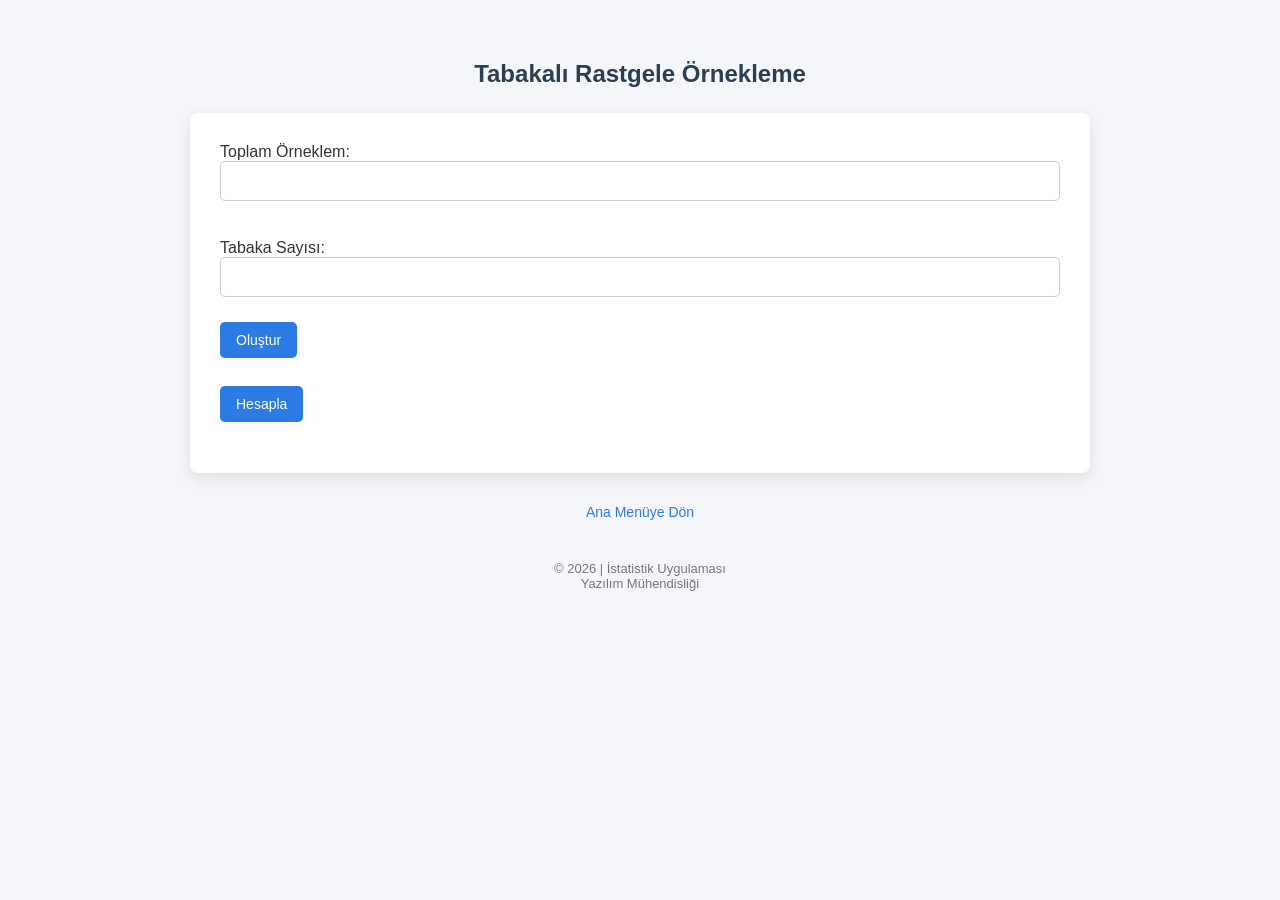
==== src/main/resources/static/tabakalıRassal.html @ e3557b9c "Initial commit" ====
<!-- <!doctype html>
<html>
  <head>
    <meta charset="UTF-8" />
    <title>Statistics</title>
    <link rel="stylesheet" type="text/css" href="css/style.css" />
  </head>
  <body>
<div class="container">
    <h2>Maximum, Minimum ve X Değerlerini Giriniz</h2>
<div class="form-group">
    <input id="max" placeholder="Maximum Değer" />
    <input id="min" placeholder="Minimum Değer" />
    <input id="x" placeholder="X Değeri" />
    <button onclick="Value()">Basit Rassal Örnekleme Hesapla</button>
    <p id="result"></p>
     </div>
     <div class="back-link">
  <a href="index.html">Ana Menüye Dön</a>
</div>
   </div>
 <footer class="footer">
  © 2026 | İstatistik Uygulaması <br />
  Yazılım Mühendisliği
</footer>
    <script>
      function Value() {
        let max = document.getElementById("max").value;
        let min = document.getElementById("min").value;
        let x = document.getElementById("x").value;

        fetch("http://localhost:8080/basitRassal", {
          method: "POST",
          headers: {
            "Content-Type": "application/json",
          },
          body: JSON.stringify({ max, min, x }),
        })
          .then((res) => res.text())
          .then((data) => {
            document.getElementById("result").innerText =
              "Basit Rassal Örnekleme: " + data;
          });
      }
    </script>
  </body>
</html> -->
<!doctype html>
<html lang="tr">
  <head>
    <meta charset="UTF-8" />
    <title>Tabakalı Rastgele Örnekleme</title>
    <link rel="stylesheet" type="text/css" href="css/style.css" />
  </head>
  <body>
    <h2>Tabakalı Rastgele Örnekleme</h2>
    <div class="container">
      <label>Toplam Örneklem:</label>
      <input type="number" id="sampleSize" /><br /><br />

      <label>Tabaka Sayısı:</label>
      <input type="number" id="strataCount" />
      <button onclick="createStrata()">Oluştur</button>

      <div id="strataArea"></div>

      <br />
      <button onclick="sendData()">Hesapla</button>

      <pre id="result"></pre>
    </div>
    <div class="back-link">
      <a href="index.html">Ana Menüye Dön</a>
    </div>
    <footer class="footer">
      © 2026 | İstatistik Uygulaması <br />
      Yazılım Mühendisliği
    </footer>
    <script>
      function createStrata() {
        const count = document.getElementById("strataCount").value;
        const area = document.getElementById("strataArea");
        area.innerHTML = "";

        for (let i = 0; i < count; i++) {
          area.innerHTML += `
      <label>Tabaka ${i + 1} Kişi Sayısı:</label>
      <input type="number" class="stratum"><br><br>
    `;
        }
      }

      function sendData() {
        const sampleSize = parseInt(
          document.getElementById("sampleSize").value,
        );
        const strataInputs = document.querySelectorAll(".stratum");

        let strataSizes = [];
        strataInputs.forEach((input) => {
          strataSizes.push(parseInt(input.value));
        });

        fetch("http://localhost:8080/tabakalıRassal", {
          method: "POST",
          headers: { "Content-Type": "application/json" },
          body: JSON.stringify({
            totalSampleSize: sampleSize,
            strataSizes: strataSizes,
          }),
        })
          .then((res) => res.json())
          .then((data) => {
            document.getElementById("result").innerText = JSON.stringify(
              data,
              null,
              2,
            );
          });
      }
    </script>
  </body>
</html>
---- src/main/resources/static/css/style.css ----
* {
  box-sizing: border-box;
  font-family: "Segoe UI", Arial, sans-serif;
}

body {
  background-color: #f4f6f9;
  margin: 0;
  padding: 40px;
  color: #333;
}

h2 {
  text-align: center;
  margin-bottom: 25px;
  color: #2c3e50;
}

.container {
  max-width: 900px;
  margin: auto;
  background: white;
  padding: 30px;
  border-radius: 8px;
  box-shadow: 0 5px 15px rgba(0, 0, 0, 0.1);
}

input {
  width: 100%;
  padding: 10px;
  margin-bottom: 20px;
  font-size: 16px;
  border-radius: 5px;
  border: 1px solid #ccc;
}

button {
  background-color: #2c7be5;
  color: white;
  border: none;
  padding: 10px 16px;
  margin: 5px 0;
  font-size: 14px;
  border-radius: 5px;
  cursor: pointer;
  transition: 0.2s;
}

button:hover {
  background-color: #1a5dcc;
}

.result {
  margin-bottom: 15px;
  padding: 10px;
  background: #f1f3f5;
  border-left: 4px solid #2c7be5;
  border-radius: 4px;
}

table {
  width: 100%;
  border-collapse: collapse;
  margin-top: 10px;
}

th {
  background-color: #2c7be5;
  color: white;
  padding: 8px;
}

td {
  padding: 8px;
  text-align: center;
  border: 1px solid #ddd;
}

.form-group {
  margin-bottom: 20px;
}
h3 {
  margin-top: 25px;
  color: #1f3a5f;
}
table tr:nth-child(even) {
  background-color: #f8f9fa;
}

table tr:hover {
  background-color: #e9ecef;
}
.footer {
  margin-top: 40px;
  text-align: center;
  font-size: 13px;
  color: #777;
}
.back-link {
  margin-top: 30px;
  text-align: center;
}

.back-link a {
  text-decoration: none;
  color: #2c7be5;
  font-weight: 500;
  font-size: 14px;
}

.back-link a:hover {
  text-decoration: underline;
}
---- src/main/resources/static/css/style.css ----
* {
  box-sizing: border-box;
  font-family: "Segoe UI", Arial, sans-serif;
}

body {
  background-color: #f4f6f9;
  margin: 0;
  padding: 40px;
  color: #333;
}

h2 {
  text-align: center;
  margin-bottom: 25px;
  color: #2c3e50;
}

.container {
  max-width: 900px;
  margin: auto;
  background: white;
  padding: 30px;
  border-radius: 8px;
  box-shadow: 0 5px 15px rgba(0, 0, 0, 0.1);
}

input {
  width: 100%;
  padding: 10px;
  margin-bottom: 20px;
  font-size: 16px;
  border-radius: 5px;
  border: 1px solid #ccc;
}

button {
  background-color: #2c7be5;
  color: white;
  border: none;
  padding: 10px 16px;
  margin: 5px 0;
  font-size: 14px;
  border-radius: 5px;
  cursor: pointer;
  transition: 0.2s;
}

button:hover {
  background-color: #1a5dcc;
}

.result {
  margin-bottom: 15px;
  padding: 10px;
  background: #f1f3f5;
  border-left: 4px solid #2c7be5;
  border-radius: 4px;
}

table {
  width: 100%;
  border-collapse: collapse;
  margin-top: 10px;
}

th {
  background-color: #2c7be5;
  color: white;
  padding: 8px;
}

td {
  padding: 8px;
  text-align: center;
  border: 1px solid #ddd;
}

.form-group {
  margin-bottom: 20px;
}
h3 {
  margin-top: 25px;
  color: #1f3a5f;
}
table tr:nth-child(even) {
  background-color: #f8f9fa;
}

table tr:hover {
  background-color: #e9ecef;
}
.footer {
  margin-top: 40px;
  text-align: center;
  font-size: 13px;
  color: #777;
}
.back-link {
  margin-top: 30px;
  text-align: center;
}

.back-link a {
  text-decoration: none;
  color: #2c7be5;
  font-weight: 500;
  font-size: 14px;
}

.back-link a:hover {
  text-decoration: underline;
}
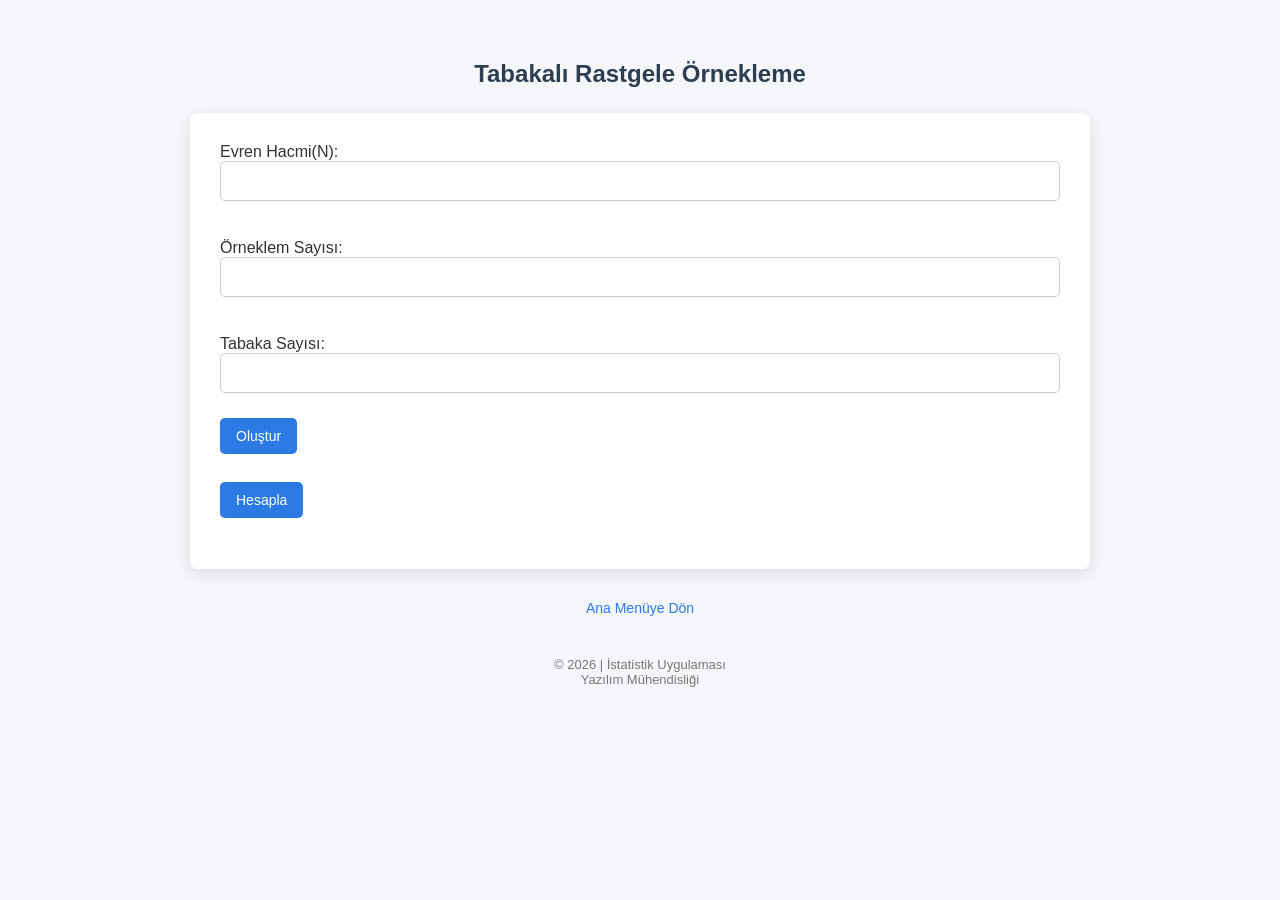
==== commit a8213b61: "changed" ====
--- a/src/main/resources/static/tabakalıRassal.html
+++ b/src/main/resources/static/tabakalıRassal.html
@@ -55,8 +55,11 @@
   <body>
     <h2>Tabakalı Rastgele Örnekleme</h2>
     <div class="container">
-      <label>Toplam Örneklem:</label>
+      <label>Evren Hacmi(N):</label>
       <input type="number" id="sampleSize" /><br /><br />
+
+      <label>Örneklem Sayısı:</label>
+      <input type="number" id="numberofsamples" /><br /><br />
 
       <label>Tabaka Sayısı:</label>
       <input type="number" id="strataCount" />
@@ -84,38 +87,52 @@
 
         for (let i = 0; i < count; i++) {
           area.innerHTML += `
-      <label>Tabaka ${i + 1} Kişi Sayısı:</label>
-      <input type="number" class="stratum"><br><br>
-    `;
+                  <label>Tabaka ${i + 1} Boyutu:</label>
+                  <input type="number" class="stratum"><br><br>
+                `;
         }
       }
 
       function sendData() {
-        const sampleSize = parseInt(
+        const totalPopulation = parseInt(
           document.getElementById("sampleSize").value,
+        );
+        const sampleCount = parseInt(
+          document.getElementById("numberofsamples").value,
         );
         const strataInputs = document.querySelectorAll(".stratum");
 
-        let strataSizes = [];
+        let strataPercentages = [];
         strataInputs.forEach((input) => {
-          strataSizes.push(parseInt(input.value));
+          strataPercentages.push(parseInt(input.value));
         });
 
         fetch("http://localhost:8080/tabakalıRassal", {
           method: "POST",
           headers: { "Content-Type": "application/json" },
           body: JSON.stringify({
-            totalSampleSize: sampleSize,
-            strataSizes: strataSizes,
+            totalPopulation: totalPopulation,
+            sampleCount: sampleCount,
+            strataPercentages: strataPercentages,
           }),
         })
-          .then((res) => res.json())
+          .then((res) => {
+            if (!res.ok) {
+              return res.text().then((err) => {
+                throw new Error(err);
+              });
+            }
+            return res.json();
+          })
           .then((data) => {
             document.getElementById("result").innerText = JSON.stringify(
               data,
               null,
               2,
             );
+          })
+          .catch((err) => {
+            document.getElementById("result").innerText = err.message;
           });
       }
     </script>
